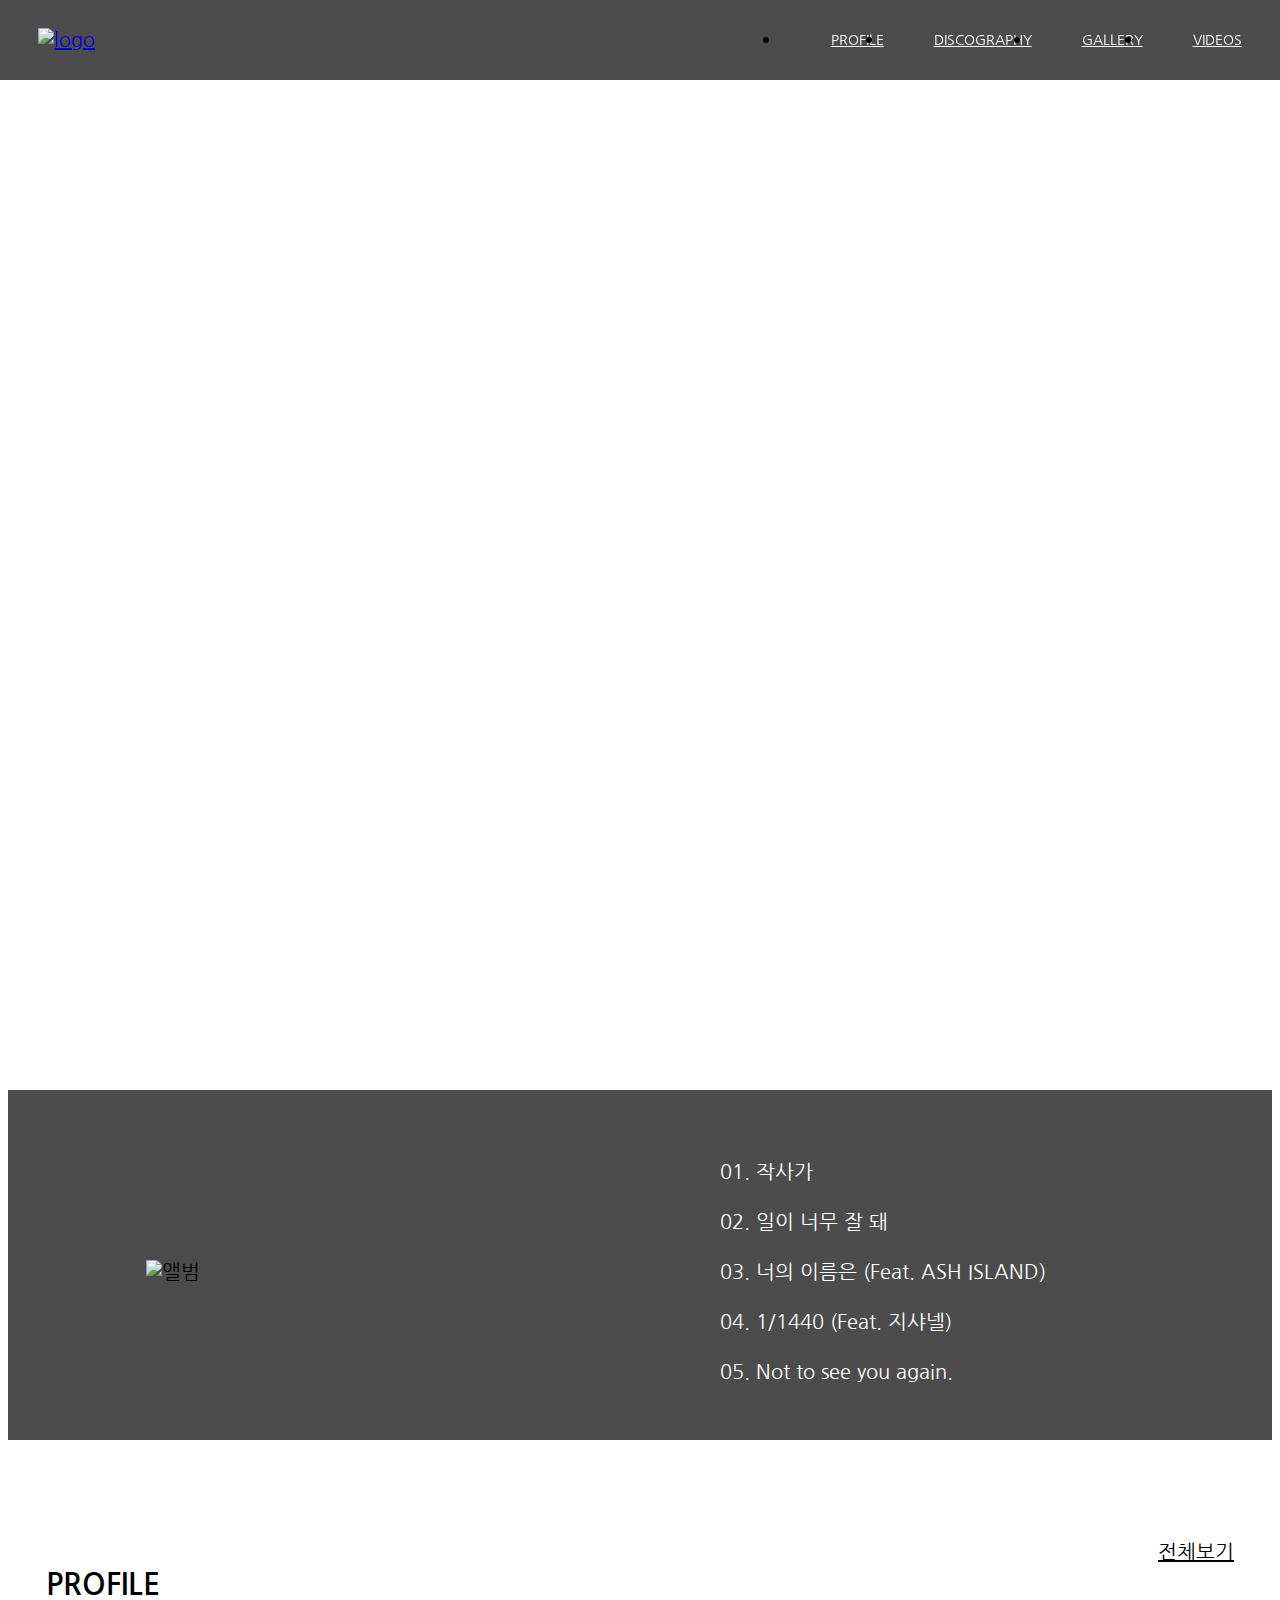
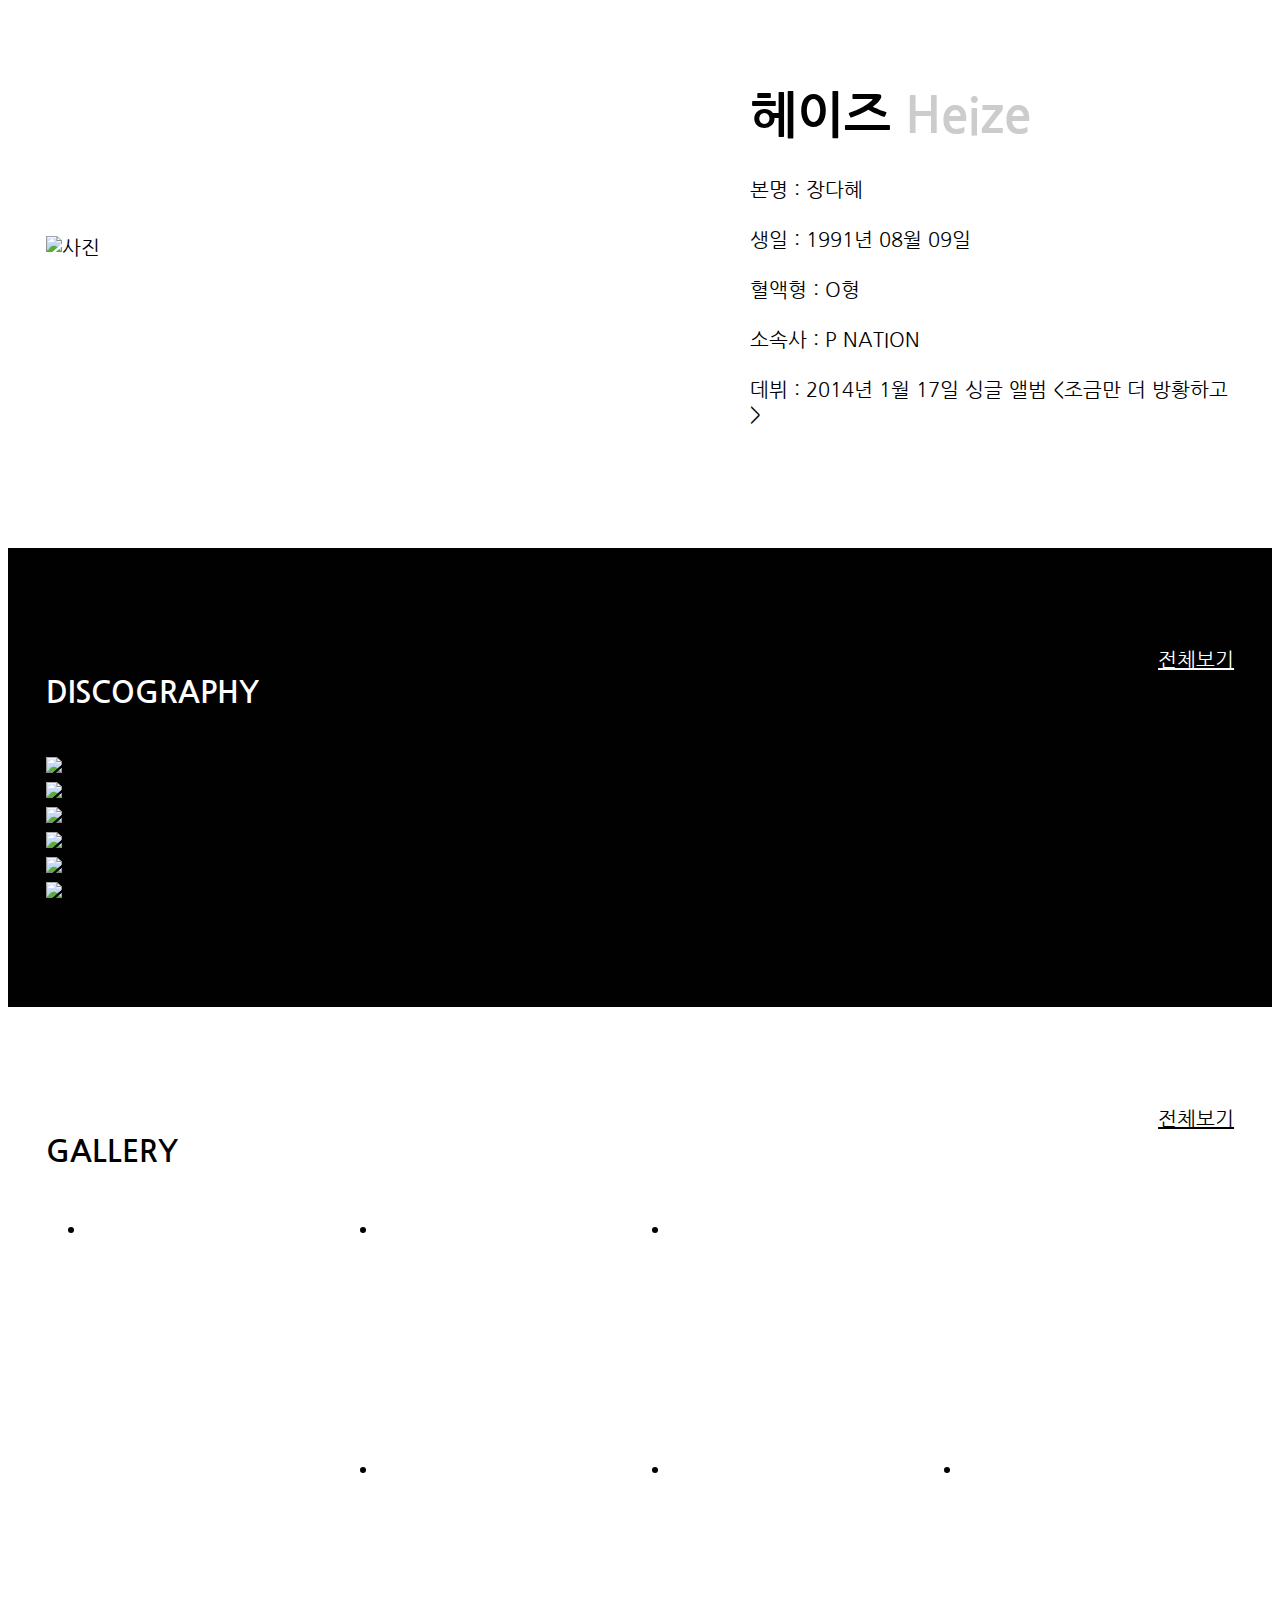
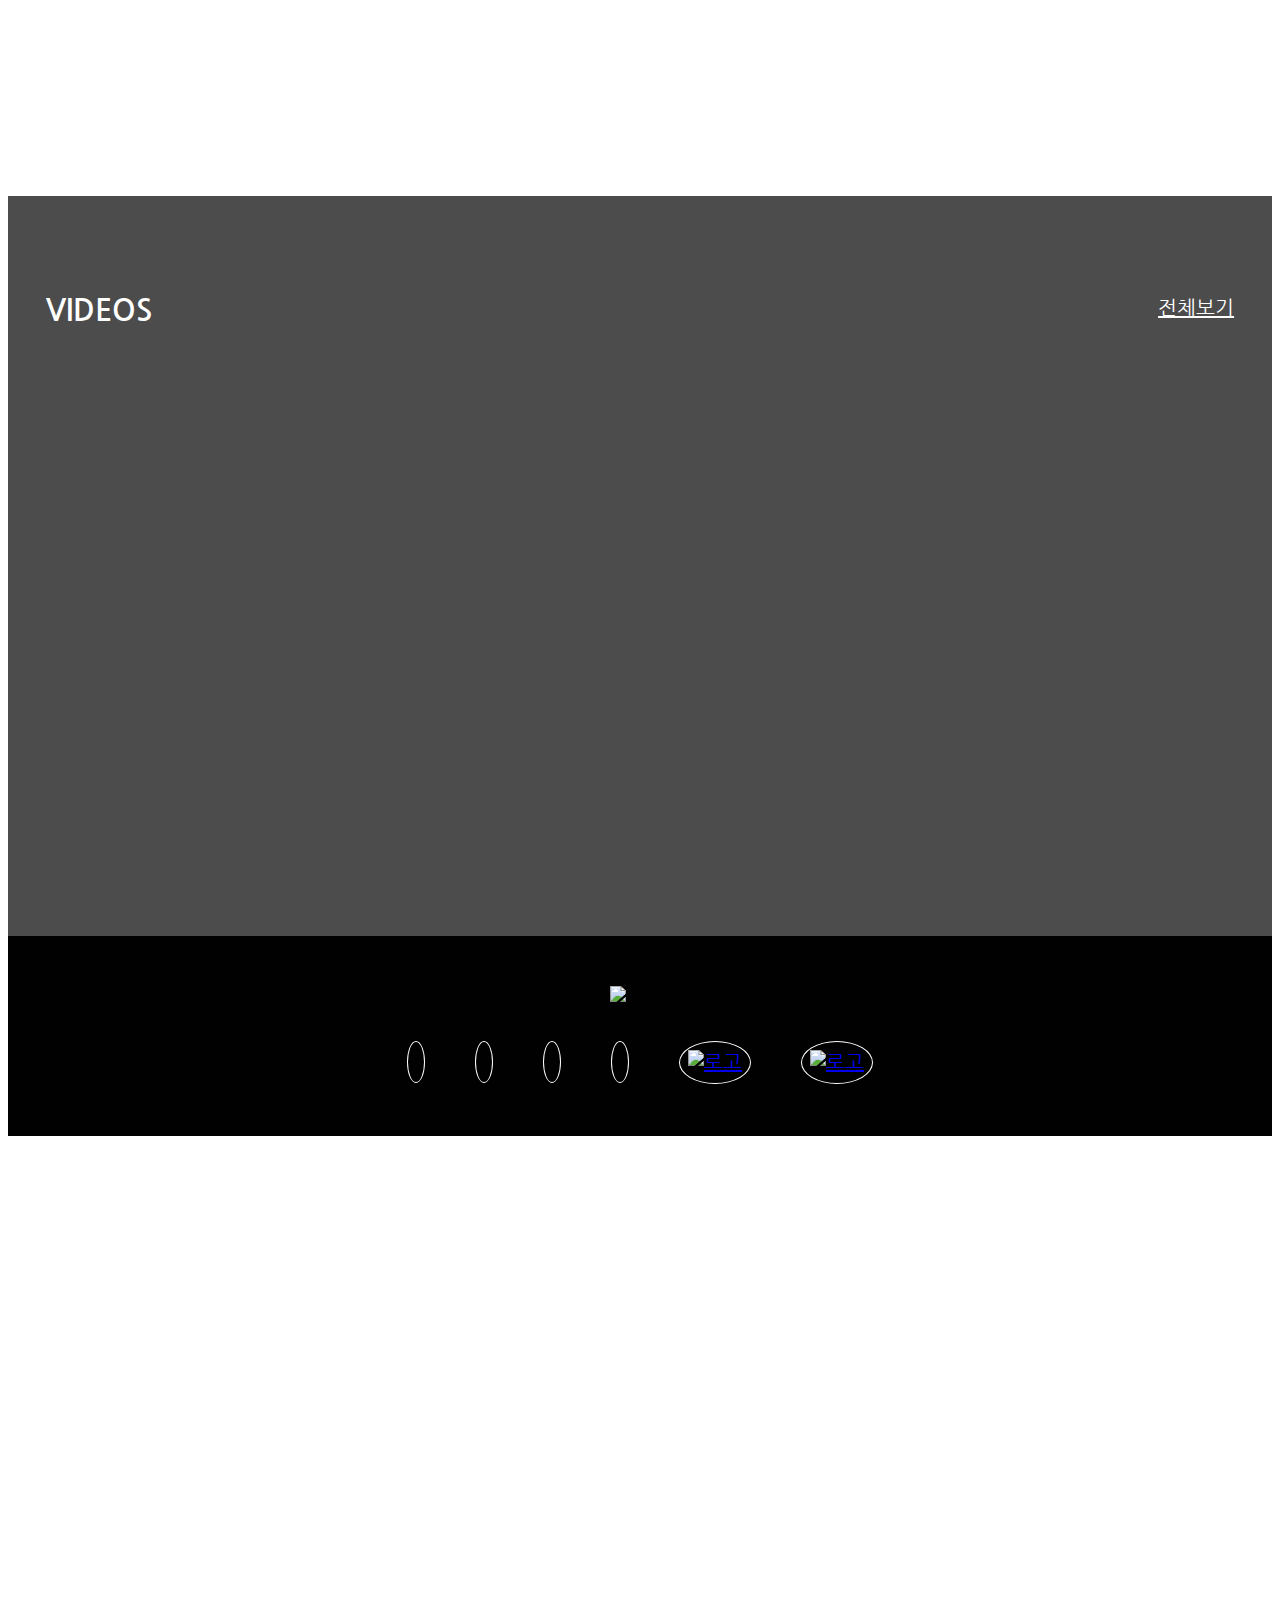
==== index.html @ 21d5294d "" ====
<!DOCTYPE html>
<html lang="ko">
  <head>
    <meta charset="UTF-8" />
    <meta name="viewport" content="width=device-width, initial-scale=1.0" />
    <title>Home</title>
    <script src="https://code.jquery.com/jquery-3.5.1.js"></script>

    <link rel="stylesheet" href="//cdn.jsdelivr.net/npm/xeicon@2.3.3/xeicon.min.css" />

    <link
      rel="stylesheet"
      type="text/css"
      href="//cdn.jsdelivr.net/npm/slick-carousel@1.8.1/slick/slick.css"
    />
    <link
      rel="stylesheet"
      type="text/css"
      href="//cdn.jsdelivr.net/npm/slick-carousel@1.8.1/slick/slick-theme.css"
    />
    <script
      type="text/javascript"
      src="//cdn.jsdelivr.net/npm/slick-carousel@1.8.1/slick/slick.min.js"
    ></script>

    <link rel="stylesheet" href="./css/reset.css" />
    <link rel="stylesheet" href="./css/main.css" />
  </head>
  <body>
    <div class="go_top"><i class="xi-arrow-up"></i></div>

    <!-- 헤더 시작 -->
    <header>
      <!-- 네브 -->
      <div class="header_nav flex">
        <div class="container flex">
          <a class="logo" href="#"><img src="./images/logo.png" alt="logo" /></a>
          <ul class="nav flex">
            <li><a href="#">PROFILE</a></li>
            <li><a href="#">DISCOGRAPHY</a></li>
            <li><a href="#">GALLERY</a></li>
            <li><a href="#">VIDEOS</a></li>
          </ul>
        </div>
      </div>
      <!-- 네브 끝 -->

      <div class="header_text">
        <div class="container">
          <!-- <a class="view" href="#">전체보기 <i class="xi-angle-right"></i></a> -->
          <h2>
            ‘10일 컴백’ 헤이즈<br />
            ‘Lyricist(작사가)’ 더블 타이틀곡 ‘일이 너무 잘 돼’
          </h2>

          <div class="album flex">
            <img class="album_cover" src="./images/record_album.png" alt="앨범" />

            <div class="album_text">
              <p>
                01. 작사가<br /><br />
                02. 일이 너무 잘 돼<br /><br />
                03. 너의 이름은 (Feat. ASH ISLAND)<br /><br />
                04. 1/1440 (Feat. 지샤넬)<br /><br />
                05. Not to see you again.
              </p>
            </div>
          </div>
        </div>
      </div>
    </header>
    <!-- 헤더 끝 -->

    <section>
      <!-- 섹선01-프로필 -->
      <div class="section section_01">
        <div class="container">
          <a class="view" href="#">전체보기 <i class="xi-angle-right"></i></a>
          <h3>PROFILE</h3>
          <div class="profile flex">
            <img class="profile_photo" src="./images/photo_01.jpg" alt="사진" />
            <div class="profile_text">
              <h2>헤이즈 <span> Heize</span></h2>
              <p>
                본명 : 장다혜<br /><br />
                생일 : 1991년 08월 09일<br /><br />
                혈액형 : O형<br /><br />
                소속사 : P NATION<br /><br />
                데뷔 : 2014년 1월 17일 싱글 앨범 <조금만 더 방황하고>
              </p>
            </div>
          </div>
        </div>
      </div>

      <!-- 섹션02-앨범 -->
      <div class="section section_02">
        <div class="container">
          <a class="view" href="#">전체보기 <i class="xi-angle-right"></i></a>
          <h3>DISCOGRAPHY</h3>
          <div class="album_slide">
            <div><img src="./images/album_01.jpg" alt="앨범" /></div>
            <div><img src="./images/album_02.jpg" alt="앨범" /></div>
            <div><img src="./images/album_03.jpg" alt="앨범" /></div>
            <div><img src="./images/album_04.jpg" alt="앨범" /></div>
            <div><img src="./images/album_05.jpg" alt="앨범" /></div>
            <div><img src="./images/album_06.jpg" alt="앨범" /></div>
          </div>
        </div>
      </div>

      <!-- 섹션03-갤러리 -->
      <div class="section section_03">
        <div class="container">
          <a class="view" href="#">전체보기 <i class="xi-angle-right"></i></a>
          <h3>GALLERY</h3>
          <ul class="cards">
            <li class="card_01"></li>
            <li class="card_02"></li>
            <li class="card_03"></li>
            <li class="card_04"></li>
            <li class="card_05"></li>
            <li class="card_06"></li>
          </ul>
        </div>
      </div>

      <!-- 섹션04-비디오 -->
      <div class="section section_04">
        <div class="container">
          <a class="view" href="#">전체보기 <i class="xi-angle-right"></i></a>
          <h3>VIDEOS</h3>

          <div class="slider">
            <div class="item">
              <div data-thumb="http://placehold.it/140x100">
                <iframe
                  width="760"
                  height="515"
                  src="https://www.youtube.com/embed/-R1uOoPJ-pM"
                  frameborder="0"
                  allow="accelerometer; autoplay; clipboard-write; encrypted-media; gyroscope; picture-in-picture"
                  allowfullscreen
                ></iframe>
              </div>
            </div>
            <div class="item">
              <div data-thumb="http://placehold.it/140x100">
                <iframe
                  width="760"
                  height="515"
                  src="https://www.youtube.com/embed/vvkWaI91mLM"
                  frameborder="0"
                  allow="accelerometer; autoplay; clipboard-write; encrypted-media; gyroscope; picture-in-picture"
                  allowfullscreen
                ></iframe>
              </div>
            </div>
            <div class="item">
              <div data-thumb="http://placehold.it/140x100">
                <iframe
                  width="760"
                  height="515"
                  src="https://www.youtube.com/embed/hhXDFl6tmVY"
                  frameborder="0"
                  allow="accelerometer; autoplay; clipboard-write; encrypted-media; gyroscope; picture-in-picture"
                  allowfullscreen
                ></iframe>
              </div>
            </div>
            <div class="item">
              <div data-thumb="http://placehold.it/140x100">
                <iframe
                  width="760"
                  height="515"
                  src="https://www.youtube.com/embed/OUraFbqSFSE"
                  frameborder="0"
                  allow="accelerometer; autoplay; clipboard-write; encrypted-media; gyroscope; picture-in-picture"
                  allowfullscreen
                ></iframe>
              </div>
            </div>
            <div class="item">
              <div data-thumb="http://placehold.it/140x100">
                <iframe
                  width="760"
                  height="515"
                  src="https://www.youtube.com/embed/EREAScyThOM"
                  frameborder="0"
                  allow="accelerometer; autoplay; clipboard-write; encrypted-media; gyroscope; picture-in-picture"
                  allowfullscreen
                ></iframe>
              </div>
            </div>
            <div class="item">
              <div data-thumb="http://placehold.it/140x100">
                <iframe
                  width="760"
                  height="515"
                  src="https://www.youtube.com/embed/7HGKTuICH34"
                  frameborder="0"
                  allow="accelerometer; autoplay; clipboard-write; encrypted-media; gyroscope; picture-in-picture"
                  allowfullscreen
                ></iframe>
              </div>
            </div>
          </div>
        </div>
      </div>
    </section>

    <!-- 푸터 -->
    <footer>
      <div class="footer_logo">
        <img src="./images/logo.png" alt="로고" />
      </div>
      <div class="footer_link flex">
        <a href="#">
          <i class="xi-instagram"></i>
        </a>
        <a href="#">
          <i class="xi-facebook"></i>
        </a>
        <a href="#">
          <i class="xi-twitter"></i>
        </a>
        <a href="#">
          <i class="xi-youtube-play"></i>
        </a>
        <a href="#" class="box">
          <img src="./images/daum_logo_02.png" alt="로고" />
        </a>
        <a href="#" class="box">
          <img src="./images/vlive_logo.png" alt="로고" />
        </a>
      </div>
    </footer>

    <script>
      $(document).ready(function () {
        // 섹션02-슬릭
        $(".album_slide").slick({
          slidesToShow: 5,
          slidesToScroll: 1,
          dots: true,
          // autoplay: true,
          // autoplaySpeed: 3000,
          arrows: true,
          prevArrow: '<button class="slick-prev"> < </button>',
          nextArrow: '<button class="slick-next"> > </button>',
        });

        // 섹션04-비디오
        $(".slider").slick({
          slidesToShow: 3,
          slidesToScroll: 1,
          arrows: true,
          dots: false,
          centerMode: true,
          variableWidth: true,
          infinite: true,
          focusOnSelect: true,
          cssEase: "linear",
          touchMove: true,
        });

        // 헤더-네브
        var nav = $(".header_nav");
        var goTop = $(".go_top");

        $(window).scroll(function () {
          var scrollTopValue = $(document).scrollTop();

          if (scrollTopValue > 0) {
            nav.addClass("active");
          } else {
            nav.removeClass("active");
          }

          if (scrollTopValue > 900) {
            goTop.fadeIn();
          } else {
            goTop.fadeOut();
          }
        });

        goTop.click(function () {
          $("html, body").animate({ scrollTop: 0 }, 400);
        });
      });
    </script>
  </body>
</html>
---- css/main.css ----
@import url("https://fonts.googleapis.com/css2?family=Nanum+Gothic:wght@400;700;800&display=swap");

:root {
  --black: #010101;
  --gray_dark: #909090;
  --gray_light: #cccccc;
}

body {
  font-family: "Nanum Gothic", sans-serif;
  font-size: 20px;
  font-weight: 400;
  color: var(--black);
}

.container {
  max-width: 1320px;
  width: 94%;
  padding: 100px 0;
  margin: 0 auto;
}

.flex {
  display: flex;
  align-items: center;
}

h3 {
  font-weight: 700;
  font-size: 30px;
  margin-bottom: 50px;
}

/* ===== 헤더 ===== */
header {
  background: url(../images/photo_bg.jpg) no-repeat top / cover;
  height: 1432px;
  position: relative;
}

.header_nav {
  position: fixed;
  top: 0%;
  left: 0%;
  width: 100%;
  height: 80px;
  background: rgba(0, 0, 0, 0.7);
  z-index: 300;
}

.active {
  background: rgba(0, 0, 0, 1);
}

.logo {
  width: 120px;
  margin-right: auto;
}

.nav a {
  color: #fff;
  font-size: 14px;
  display: block;
  line-height: 80px;
  margin-left: 50px;
}

.header_text {
  position: absolute;
  bottom: 0;
  left: 0;
  width: 100%;
  height: 350px;
  background: rgba(0, 0, 0, 0.7);
}

.header_text .container {
  padding-top: initial;
}

.header_text h2 {
  position: absolute;
  bottom: 370px;
  color: #fff;
  font-size: 50px;
  font-weight: 800;
  line-height: 80px;
}

.album {
  width: 900px;
  padding: 50px 100px;
}

.album_cover {
  width: 375px;
  margin-right: auto;
}

.album_text {
  color: #fff;
}

/* .view {
  position: absolute;
  right: 300px;
  top: 50px;
  color: #fff;
  font-size: 16px;
} */

/* ===== 섹선01-프로필 ===== */
section .container {
  position: relative;
}

.section .view {
  position: absolute;
  color: var(--black);
  top: 100px;
  right: 0;
}

.profile_photo {
  width: 610px;
  margin-right: 100px;
}

.profile_text h2 {
  font-size: 50px;
  font-weight: 700;
  margin-bottom: 38px;
}

.profile_text span {
  color: var(--gray_light);
}

/* ===== 섹션02-앨범 ===== */
.section_02 {
  background: var(--black);
}

.section_02 .view {
  color: #fff;
}

.section_02 h3 {
  color: #fff;
}

.album_slide img {
  width: 240px;
  height: 240px;
  margin: 0 auto;
}

.section_02 .slick-slide {
  outline: none;
}

.section_02 .slick-arrow {
  position: absolute;
  top: 50%;
  border: none;
  background: transparent;
  color: #fff;
  font-family: monospace;
  font-size: 36px;
  z-index: 300;
  outline: none;
}

.section_02 .slick-prev:before,
.section_02 .slick-next:before {
  display: none;
}

.section_02 .slick-prev {
  left: -30px;
}

/* ===== 섹션03-갤러리 ===== */
.cards {
  display: grid;
  grid-template-columns: repeat(4, 1fr);
  grid-gap: 20px;
  grid-auto-rows: minmax(100px, auto);
}

.card_01 {
  grid-column: 1;
  grid-row: 1 / 5;
  background: url(../images/photo_02_s.jpg) center / cover;
}

.card_02 {
  grid-column: 2;
  grid-row: 1 / 3;
  background: url(../images/photo_03_s.jpg) center / cover;
}

.card_03 {
  grid-column: 3 / 5;
  grid-row: 1 / 3;
  background: url(../images/photo_05_s.jpg) center / cover;
}

.card_04 {
  grid-column: 2;
  grid-row: 3 / 5;
  background: url(../images/photo_04_s.jpg) center / cover;
}

.card_05 {
  grid-column: 3;
  grid-row: 3 / 5;
  background: url(../images/photo_06_s.jpg) center / cover;
}

.card_06 {
  grid-column: 4;
  grid-row: 3 / 5;
  background: url(../images/photo_07_s.jpg) center / cover;
}

/* ===== 섹션04-비디오 ===== */
.section_04 .view {
  color: #fff;
  z-index: 100;
}

.section_04 h3 {
  position: absolute;
  top: 100px;
  color: #fff;
  z-index: 100;
  margin: initial;
}

/* ============ 슬라이더 */
.section_04 {
  position: relative;
  z-index: 100;
  width: 100%;
  height: 740px;
  background: url(../images/album_02.jpg) center no-repeat;
  /* -webkit-background-size: cover; */
  background-size: cover;
}

.section_04:after {
  content: "";
  position: absolute;
  z-index: 2;
  top: 0;
  left: 0;
  right: 0;
  bottom: 0;
  background: rgba(0, 0, 0, 0.7);
}

.section_04 .slider {
  z-index: 200;
  max-width: 100%;
  width: 100%;
  position: absolute;
  top: 150px;
}

.section_04 .slick-prev:before,
.section_04 .slick-next:before {
  font-size: 80px;
}

.section_04 .slick-prev {
  left: 100px;
  z-index: 100;
}

.section_04 .slick-next {
  right: 150px;
}

.item.slick-slide {
  transition: transform 0.3s;
  position: relative;
}

.section_04 .slick-slide:after {
  content: "";
  position: absolute;
  z-index: 2;
  top: 0;
  left: 0;
  right: 0;
  bottom: 0;
  background: rgba(0, 0, 0, 0.6);
  transition: transform 0.3s;
}

.item.slick-slide {
  transform: scale(0.5) translate(640px);
}

.item.slick-slide.slick-center + .slick-slide {
  transform: scale(0.7) translate(-250px);
  z-index: 10;
}

.item.slick-slide.slick-center + .slick-slide + .item.slick-slide {
  transform: scale(0.5) translate(-640px);
  z-index: 5;
}

.item.slick-slide.slick-active {
  transform: scale(0.7) translate(250px);
}

.item.slick-slide.slick-center {
  transform: scale(1);
  z-index: 30;
}

.section_04 .slick-center:after {
  display: none;
}

/* ===== 푸터 ===== */
footer {
  background: var(--black);
  height: 200px;
}

.footer_logo {
  width: 60px;
  padding: 50px 0 30px;
  margin: 0 auto;
}

.footer_link {
  justify-content: center;
}

.footer_link img {
  width: 24px;
  height: 24px;
}

.footer_link i {
  font-size: 24px;
  color: #fff;
}

.footer_link i,
.box {
  padding: 8px;
  border-radius: 50%;
  border: 1px solid #fff;
  margin: 0 25px;
}

.go_top {
  position: fixed;
  right: 50px;
  bottom: 50px;
  width: 50px;
  height: 50px;
  background: rgba(255, 255, 255, 0.5);
  /* background: #ccc; */
  border-radius: 50%;
  box-shadow: 0 0 10px 4px rgba(0, 0, 0, 0.1);
  font-size: 24px;
  text-align: center;
  line-height: 50px;
  cursor: pointer;
  display: none;
  z-index: 1000;
}
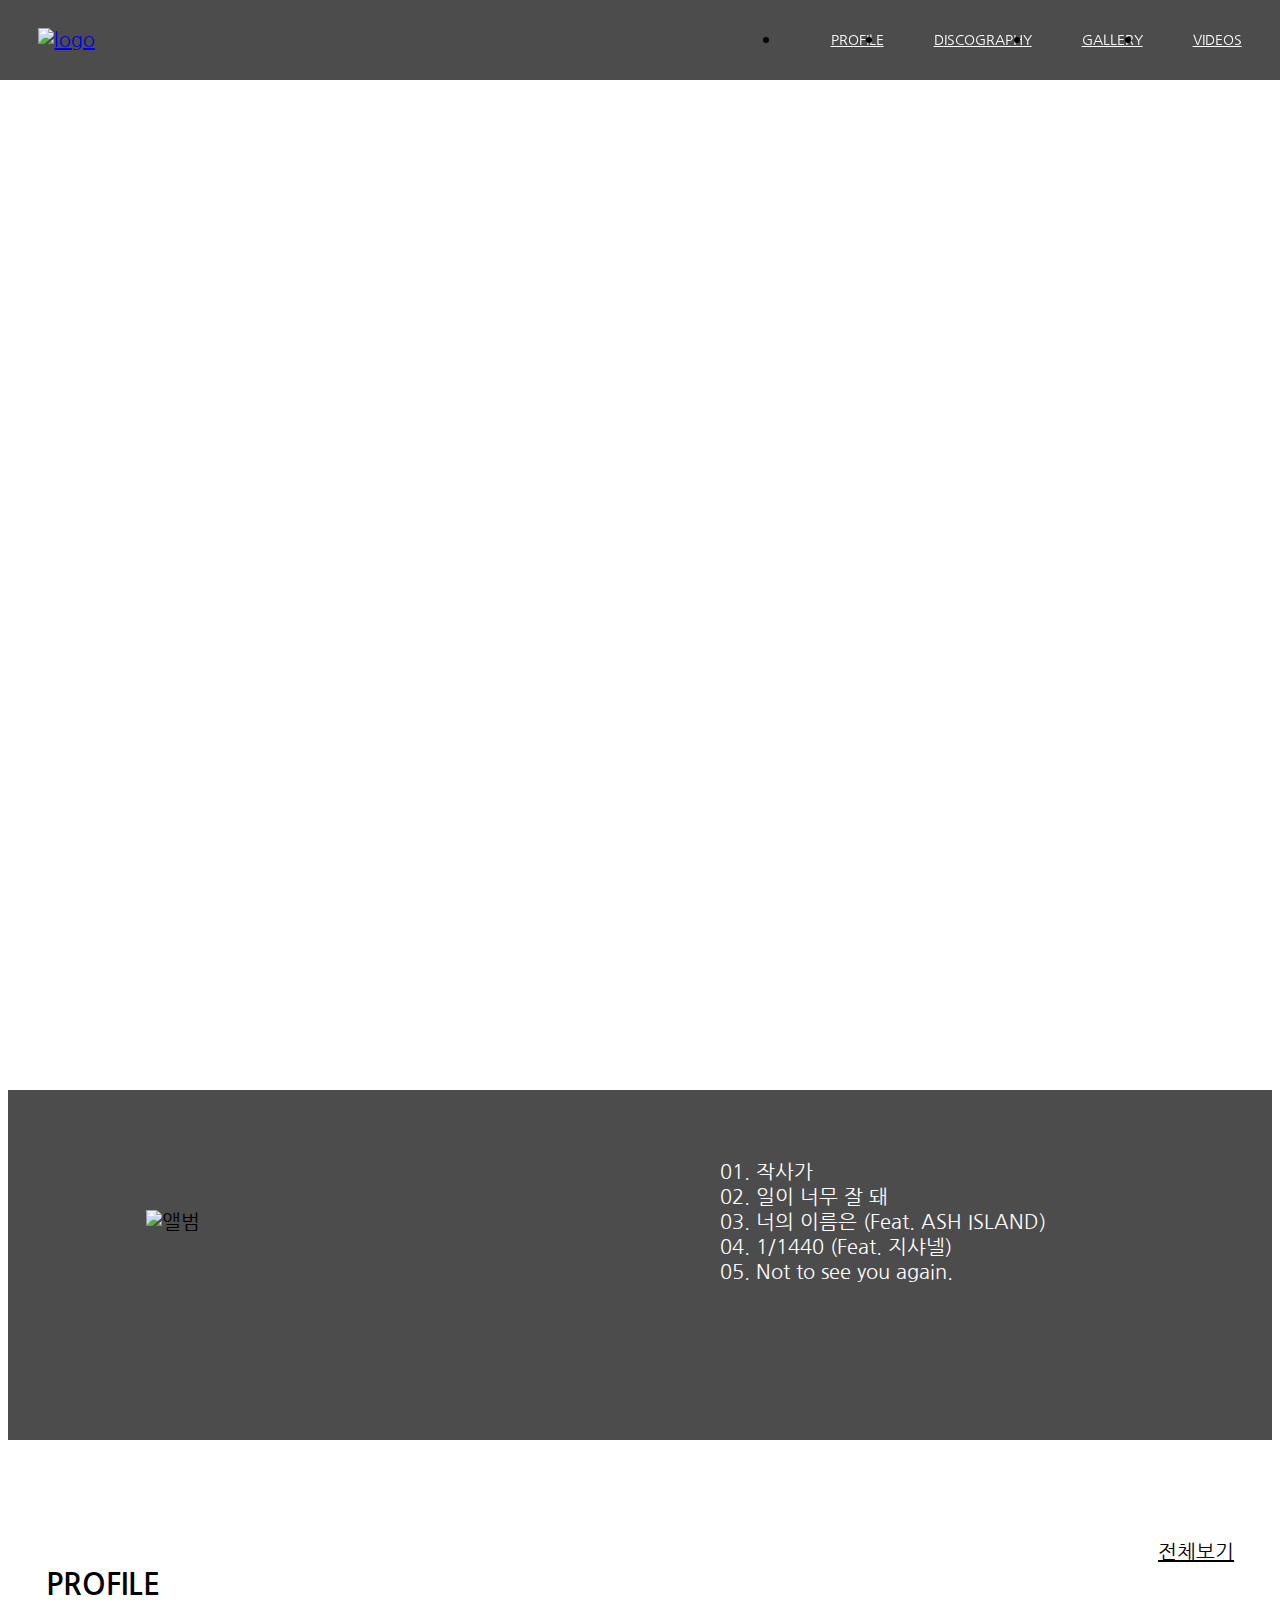
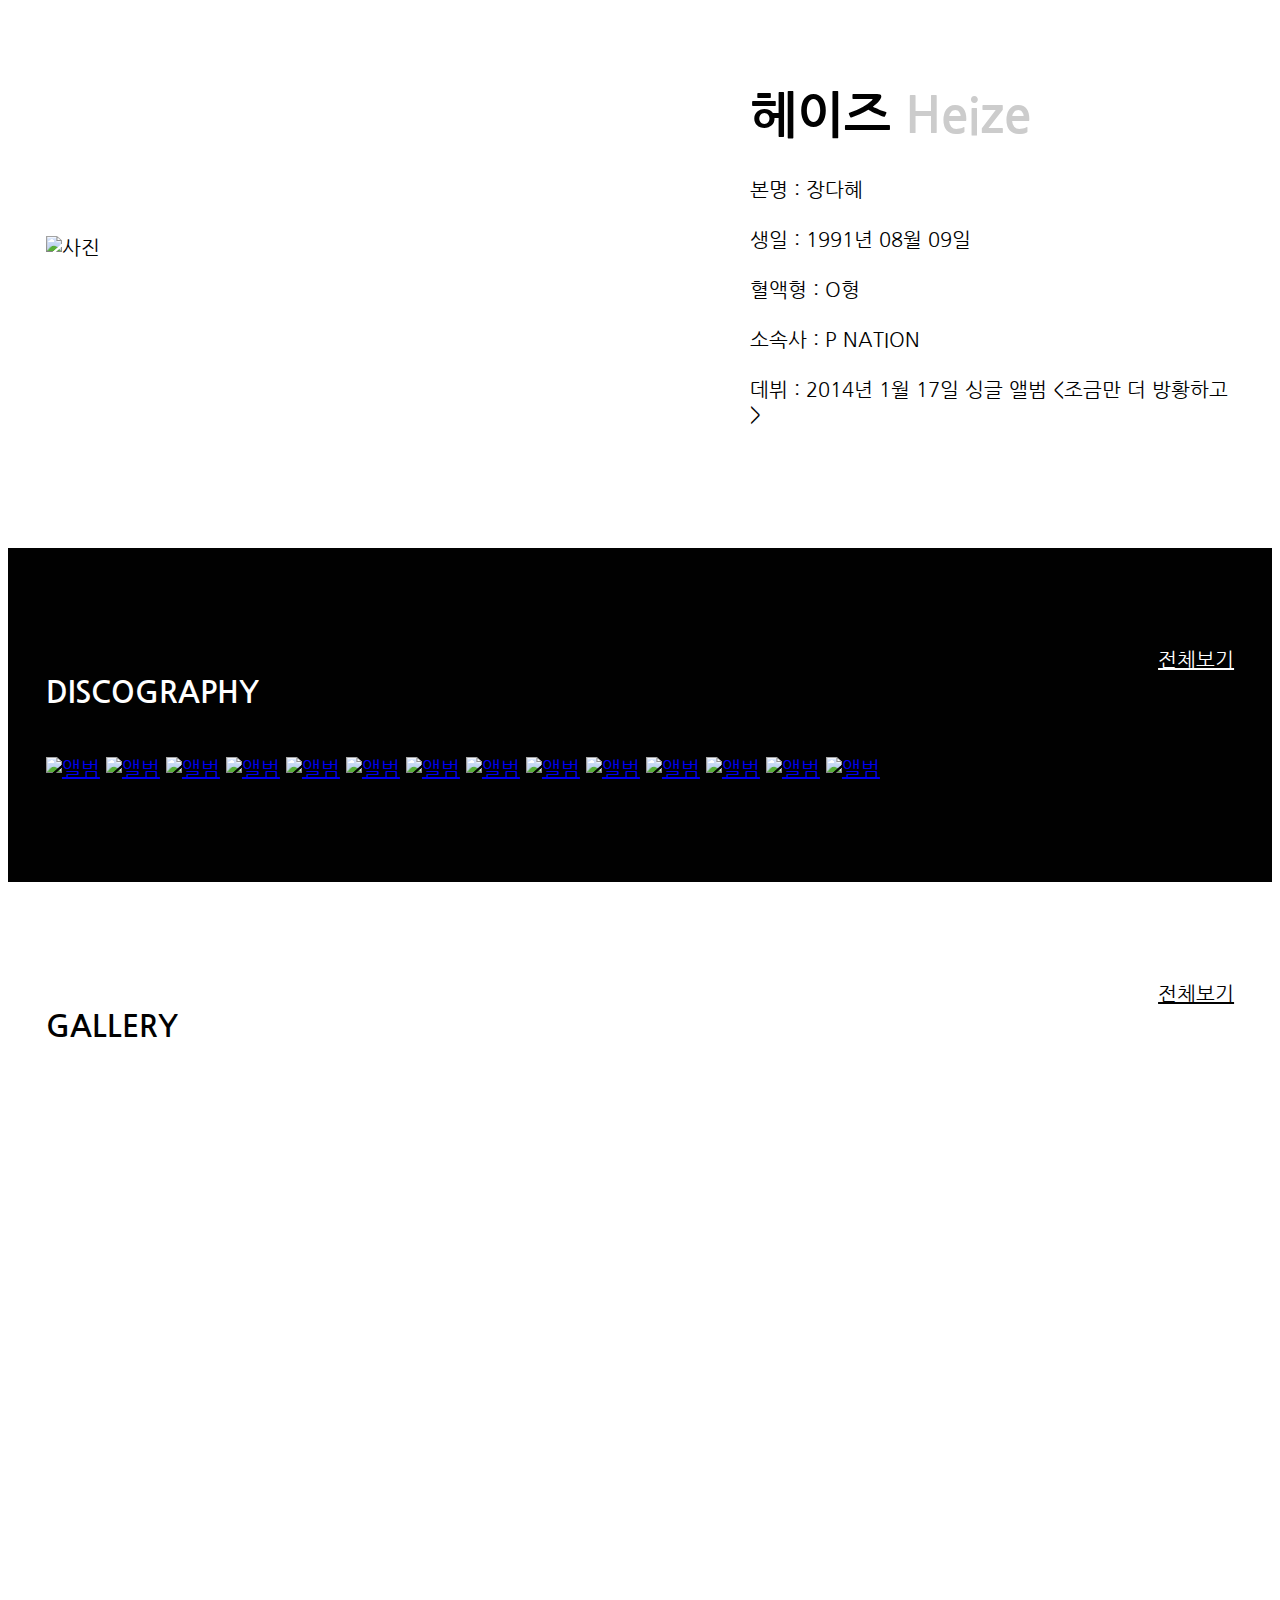
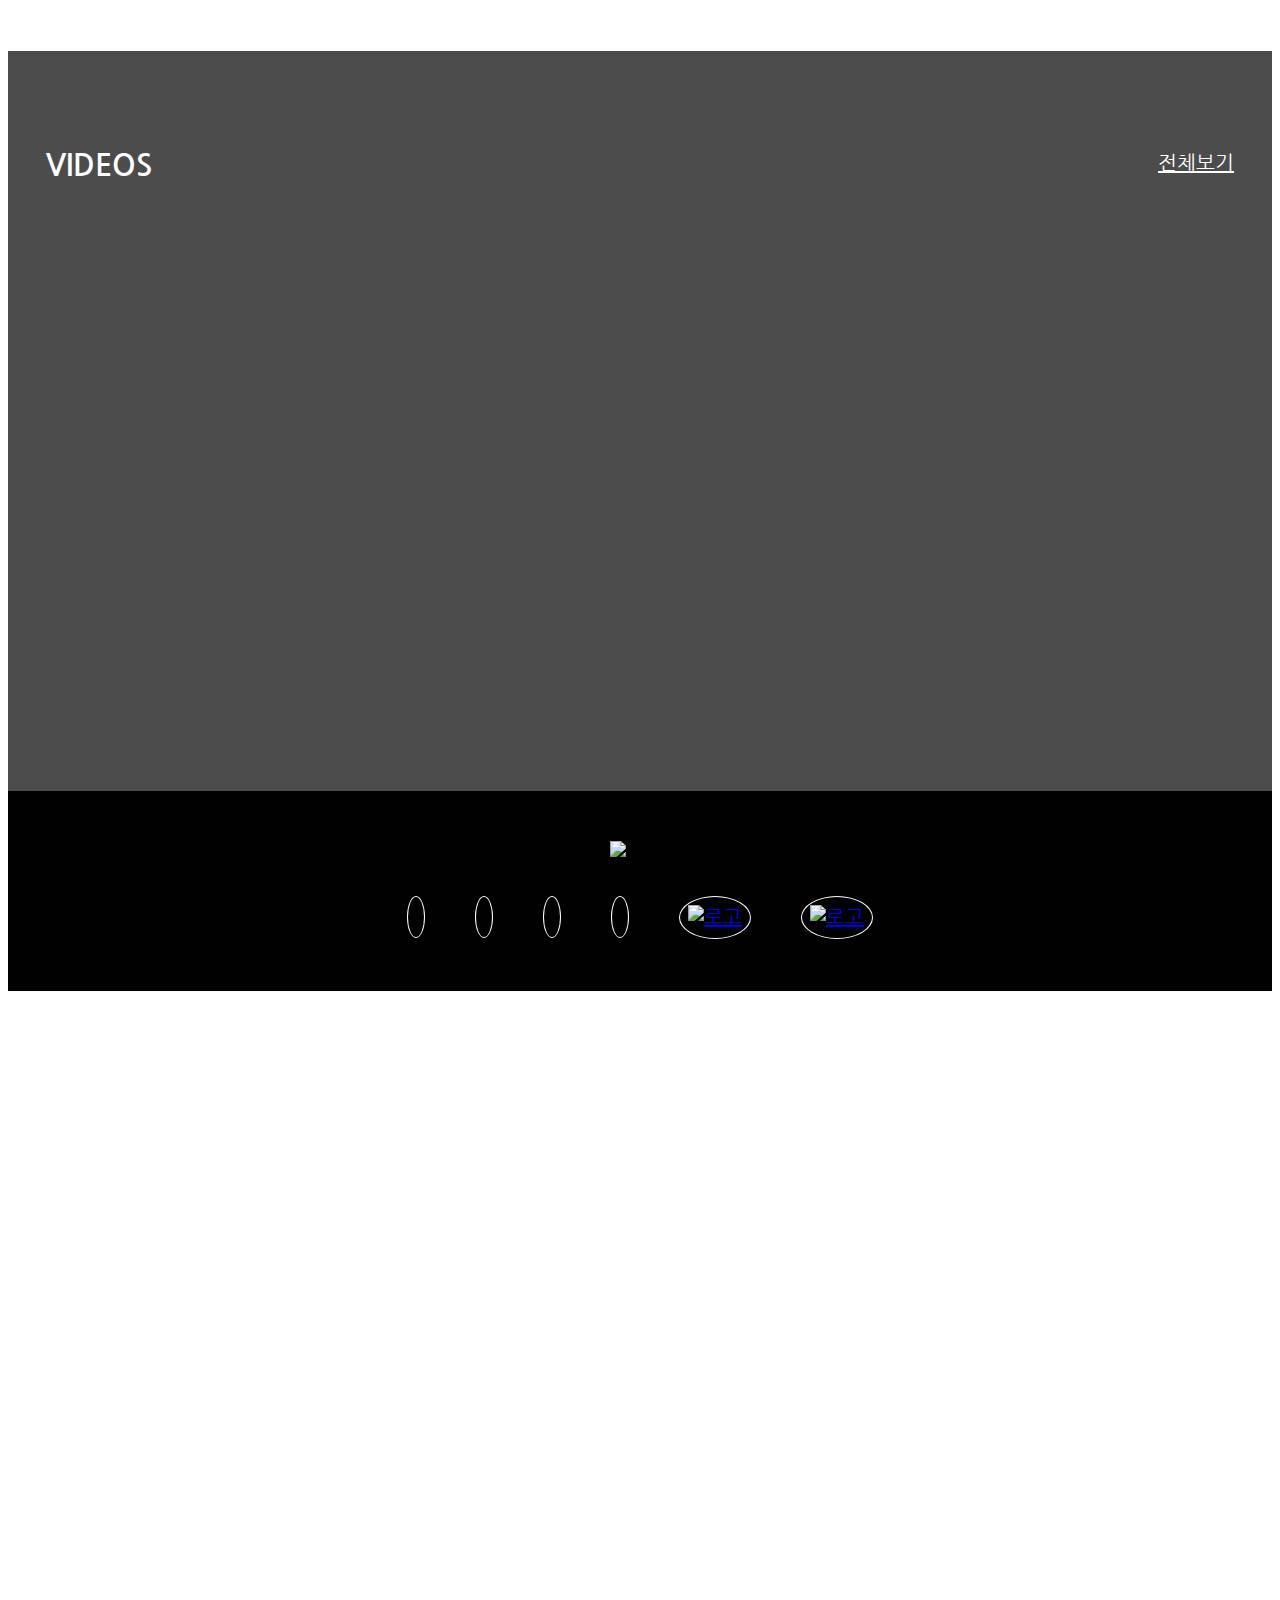
==== commit 0b5da8ae: "20/12/15" ====
--- a/index.html
+++ b/index.html
@@ -3,11 +3,9 @@
   <head>
     <meta charset="UTF-8" />
     <meta name="viewport" content="width=device-width, initial-scale=1.0" />
-    <title>Home</title>
+    <title>Heize</title>
     <script src="https://code.jquery.com/jquery-3.5.1.js"></script>
-
     <link rel="stylesheet" href="//cdn.jsdelivr.net/npm/xeicon@2.3.3/xeicon.min.css" />
-
     <link
       rel="stylesheet"
       type="text/css"
@@ -22,10 +20,19 @@
       type="text/javascript"
       src="//cdn.jsdelivr.net/npm/slick-carousel@1.8.1/slick/slick.min.js"
     ></script>
+    <link rel="stylesheet" href="./js/magnific-popup.css" />
+    <script src="./js/jquery.magnific-popup.min.js"></script>
+
+    <link rel="shortcut icon" href="./h-logo.png" type="image/x-icon" />
+    <link rel="icon" href="./h-logo.png" type="image/x-icon" />
 
     <link rel="stylesheet" href="./css/reset.css" />
+    <link rel="stylesheet" href="./css/common.css" />
     <link rel="stylesheet" href="./css/main.css" />
+    <script src="./js/common.js"></script>
+    <script src="./js/main.js"></script>
   </head>
+
   <body>
     <div class="go_top"><i class="xi-arrow-up"></i></div>
 
@@ -34,12 +41,16 @@
       <!-- 네브 -->
       <div class="header_nav flex">
         <div class="container flex">
-          <a class="logo" href="#"><img src="./images/logo.png" alt="logo" /></a>
+          <a class="logo" href="./index.html"><img src="./images/logo.png" alt="logo" /></a>
           <ul class="nav flex">
-            <li><a href="#">PROFILE</a></li>
-            <li><a href="#">DISCOGRAPHY</a></li>
-            <li><a href="#">GALLERY</a></li>
-            <li><a href="#">VIDEOS</a></li>
+            <li><a href="./profile.html">PROFILE</a></li>
+            <li><a href="./discograghy.html">DISCOGRAPHY</a></li>
+            <li><a href="./gallery.html">GALLERY</a></li>
+            <li>
+              <a href="https://www.youtube.com/channel/UCsXigGjbC_l4ttk-oahTfVg" target="blank"
+                >VIDEOS</a
+              >
+            </li>
           </ul>
         </div>
       </div>
@@ -58,10 +69,10 @@
 
             <div class="album_text">
               <p>
-                01. 작사가<br /><br />
-                02. 일이 너무 잘 돼<br /><br />
-                03. 너의 이름은 (Feat. ASH ISLAND)<br /><br />
-                04. 1/1440 (Feat. 지샤넬)<br /><br />
+                01. 작사가<br />
+                02. 일이 너무 잘 돼<br />
+                03. 너의 이름은 (Feat. ASH ISLAND)<br />
+                04. 1/1440 (Feat. 지샤넬)<br />
                 05. Not to see you again.
               </p>
             </div>
@@ -75,7 +86,7 @@
       <!-- 섹선01-프로필 -->
       <div class="section section_01">
         <div class="container">
-          <a class="view" href="#">전체보기 <i class="xi-angle-right"></i></a>
+          <a class="view" href="./profile.html">전체보기 <i class="xi-angle-right"></i></a>
           <h3>PROFILE</h3>
           <div class="profile flex">
             <img class="profile_photo" src="./images/photo_01.jpg" alt="사진" />
@@ -96,15 +107,51 @@
       <!-- 섹션02-앨범 -->
       <div class="section section_02">
         <div class="container">
-          <a class="view" href="#">전체보기 <i class="xi-angle-right"></i></a>
+          <a class="view" href="./discograghy.html">전체보기 <i class="xi-angle-right"></i></a>
           <h3>DISCOGRAPHY</h3>
           <div class="album_slide">
-            <div><img src="./images/album_01.jpg" alt="앨범" /></div>
-            <div><img src="./images/album_02.jpg" alt="앨범" /></div>
-            <div><img src="./images/album_03.jpg" alt="앨범" /></div>
-            <div><img src="./images/album_04.jpg" alt="앨범" /></div>
-            <div><img src="./images/album_05.jpg" alt="앨범" /></div>
-            <div><img src="./images/album_06.jpg" alt="앨범" /></div>
+            <a class="album_s" href="./images/mini_album_01.jpg"
+              ><img src="./images/mini_album_01.jpg" alt="앨범"
+            /></a>
+            <a class="album_s" href="./images/mini_album_02.jpg"
+              ><img src="./images/mini_album_02.jpg" alt="앨범"
+            /></a>
+            <a class="album_s" href="./images/mini_album_03.jpg"
+              ><img src="./images/mini_album_03.jpg" alt="앨범"
+            /></a>
+            <a class="album_s" href="./images/mini_album_04.jpg"
+              ><img src="./images/mini_album_04.jpg" alt="앨범"
+            /></a>
+            <a class="album_s" href="./images/mini_album_05.jpg"
+              ><img src="./images/mini_album_05.jpg" alt="앨범"
+            /></a>
+            <a class="album_s" href="./images/mini_album_06.jpg"
+              ><img src="./images/mini_album_06.jpg" alt="앨범"
+            /></a>
+            <a class="album_s" href="./images/single_album_01.jpg"
+              ><img src="./images/single_album_01.jpg" alt="앨범"
+            /></a>
+            <a class="album_s" href="./images/single_album_02.jpg"
+              ><img src="./images/single_album_02.jpg" alt="앨범"
+            /></a>
+            <a class="album_s" href="./images/single_album_03.jpg"
+              ><img src="./images/single_album_03.jpg" alt="앨범"
+            /></a>
+            <a class="album_s" href="./images/single_album_04.jpg"
+              ><img src="./images/single_album_04.jpg" alt="앨범"
+            /></a>
+            <a class="album_s" href="./images/single_album_05.jpg"
+              ><img src="./images/single_album_05.jpg" alt="앨범"
+            /></a>
+            <a class="album_s" href="./images/single_album_06.jpg"
+              ><img src="./images/single_album_06.jpg" alt="앨범"
+            /></a>
+            <a class="album_s" href="./images/single_album_07.jpg"
+              ><img src="./images/single_album_07.jpg" alt="앨범"
+            /></a>
+            <a class="album_s" href="./images/single_album_08.jpg"
+              ><img src="./images/single_album_08.jpg" alt="앨범"
+            /></a>
           </div>
         </div>
       </div>
@@ -112,23 +159,28 @@
       <!-- 섹션03-갤러리 -->
       <div class="section section_03">
         <div class="container">
-          <a class="view" href="#">전체보기 <i class="xi-angle-right"></i></a>
+          <a class="view" href="./gallery.html">전체보기 <i class="xi-angle-right"></i></a>
           <h3>GALLERY</h3>
-          <ul class="cards">
-            <li class="card_01"></li>
-            <li class="card_02"></li>
-            <li class="card_03"></li>
-            <li class="card_04"></li>
-            <li class="card_05"></li>
-            <li class="card_06"></li>
-          </ul>
+          <div class="cards">
+            <a href="./images/photo_02.jpg" class="card_01"></a>
+            <a href="./images/photo_03.jpg" class="card_02"></a>
+            <a href="./images/photo_05.jpg" class="card_03"></a>
+            <a href="./images/photo_04.jpg" class="card_04"></a>
+            <a href="./images/photo_06.jpg" class="card_05"></a>
+            <a href="./images/photo_07.jpg" class="card_06"></a>
+          </div>
         </div>
       </div>
 
       <!-- 섹션04-비디오 -->
       <div class="section section_04">
         <div class="container">
-          <a class="view" href="#">전체보기 <i class="xi-angle-right"></i></a>
+          <a
+            class="view"
+            href="https://www.youtube.com/channel/UCsXigGjbC_l4ttk-oahTfVg"
+            target="blank"
+            >전체보기 <i class="xi-angle-right"></i
+          ></a>
           <h3>VIDEOS</h3>
 
           <div class="slider">
@@ -215,79 +267,25 @@
         <img src="./images/logo.png" alt="로고" />
       </div>
       <div class="footer_link flex">
-        <a href="#">
+        <a href="https://www.instagram.com/heizeheize/" target="blank">
           <i class="xi-instagram"></i>
         </a>
-        <a href="#">
+        <a href="https://www.facebook.com/HeizeOfficial" target="blank">
           <i class="xi-facebook"></i>
         </a>
-        <a href="#">
+        <a href="https://twitter.com/Heize_Official" target="blank">
           <i class="xi-twitter"></i>
         </a>
-        <a href="#">
+        <a href="https://www.youtube.com/channel/UCsXigGjbC_l4ttk-oahTfVg" target="blank">
           <i class="xi-youtube-play"></i>
         </a>
-        <a href="#" class="box">
+        <a href="http://cafe.daum.net/HEIZE" target="blank" class="box">
           <img src="./images/daum_logo_02.png" alt="로고" />
         </a>
-        <a href="#" class="box">
+        <a href="https://www.vlive.tv/channel/CF85F5" target="blank" class="box">
           <img src="./images/vlive_logo.png" alt="로고" />
         </a>
       </div>
     </footer>
-
-    <script>
-      $(document).ready(function () {
-        // 섹션02-슬릭
-        $(".album_slide").slick({
-          slidesToShow: 5,
-          slidesToScroll: 1,
-          dots: true,
-          // autoplay: true,
-          // autoplaySpeed: 3000,
-          arrows: true,
-          prevArrow: '<button class="slick-prev"> < </button>',
-          nextArrow: '<button class="slick-next"> > </button>',
-        });
-
-        // 섹션04-비디오
-        $(".slider").slick({
-          slidesToShow: 3,
-          slidesToScroll: 1,
-          arrows: true,
-          dots: false,
-          centerMode: true,
-          variableWidth: true,
-          infinite: true,
-          focusOnSelect: true,
-          cssEase: "linear",
-          touchMove: true,
-        });
-
-        // 헤더-네브
-        var nav = $(".header_nav");
-        var goTop = $(".go_top");
-
-        $(window).scroll(function () {
-          var scrollTopValue = $(document).scrollTop();
-
-          if (scrollTopValue > 0) {
-            nav.addClass("active");
-          } else {
-            nav.removeClass("active");
-          }
-
-          if (scrollTopValue > 900) {
-            goTop.fadeIn();
-          } else {
-            goTop.fadeOut();
-          }
-        });
-
-        goTop.click(function () {
-          $("html, body").animate({ scrollTop: 0 }, 400);
-        });
-      });
-    </script>
   </body>
 </html>
